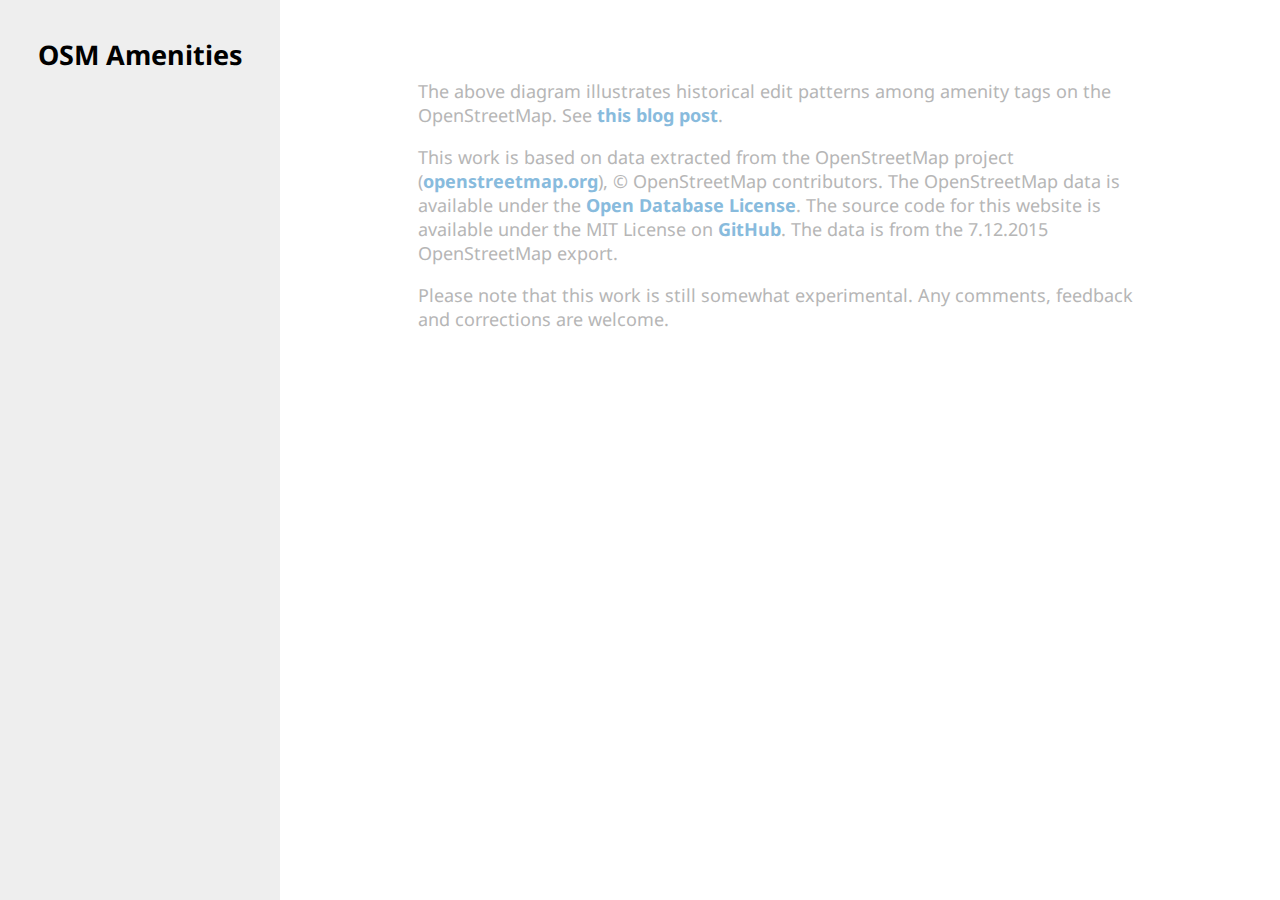
==== web-site/index.html @ 178e552f "added website files" ====
<!DOCTYPE html>
<html>
	<head>
		<meta charset="UTF-8">
		<title>Amenity tag edit patterns on the OpenStreetMap</title>
		<link href='https://fonts.googleapis.com/css?family=Droid+Sans' rel='stylesheet' type='text/css'>
		<script src='https://code.jquery.com/jquery-2.1.4.min.js'></script>
		<link rel='stylesheet' href='style.css' />
	</head>

	<body>
	<div id='left-menu'>
		<h2>OSM Amenities</h2>
		<ul>
			<!-- populated dynamically -->
		</ul>
	</div>

	<div id="right-area">
		<img src=""> </img>

		<div id="image-footer">
			<p>
				The above diagram illustrates historical edit patterns among amenity
				tags on the OpenStreetMap. See
				<a href="http://matiasdahl.iki.fi/2015/finding-related-amenity-tags-on-the-openstreetmap">this
					blog post</a>.
				</p>

				<p>
					This work is based on data extracted from the OpenStreetMap
					project (<a href="https://openstreetmap.org">openstreetmap.org</a>),
					© OpenStreetMap contributors. The OpenStreetMap data is available under
					the <a href="https://openstreetmap.org/copyright">Open Database License</a>.
					The source code for this website is available under the MIT License on
					<a href="https://github.com/matiasdahl/osm-tag-dynamics">GitHub</a>.
					The data is from the 7.12.2015 OpenStreetMap export.
				</p>

				<p>
					Please note that this work is still somewhat experimental. Any comments,
					feedback and corrections are welcome.
				</p>
			</div>
		</div>

		<script src='main.js'> </script>

	</body>
</html>
---- web-site/style.css ----
body {
  font-family: 'Droid Sans', sans-serif;
  font-size: 18px;
}

#left-menu {
  /* Based on:
   *    https://github.com/ScoopThemes/Sidebar/blob/master/css/main.css
   * CC0 license, ScoopThemes
   */
  left: 0;
  top: 0;
  position: fixed;
  min-width: 280px;
  height: 100%;
  background-color: #eee;
  overflow: scroll;
}

#left-menu h2 {
  padding-top: 14px;
  text-align: center;
}

#left-menu ul {
  padding: 0px;
  margin: 0px;
}

#left-menu .active {
  background-color: #52DFA1;
  color: #fafafa;
}

#left-menu li {
  cursor: pointer;
  color: #b6b6b6;
  list-style: none;
  padding: 10px 0px 10px 20px;
  margin:  10px 0px 10px 0px;
  width: 100%;
}

#right-area {
  padding-left: 280px;
}

#right-area img{
  padding-top: 24px;
  padding-bottom: 24px;
  width: 100%;
}

#image-footer {
  color: #b6b6b6;
  font-size: 18px;
  padding: 0px 130px 10px 130px;
}

#image-footer a {
  cursor: pointer;
  color: #88BBDD;
  text-decoration: none;
  font-weight: bold;
}
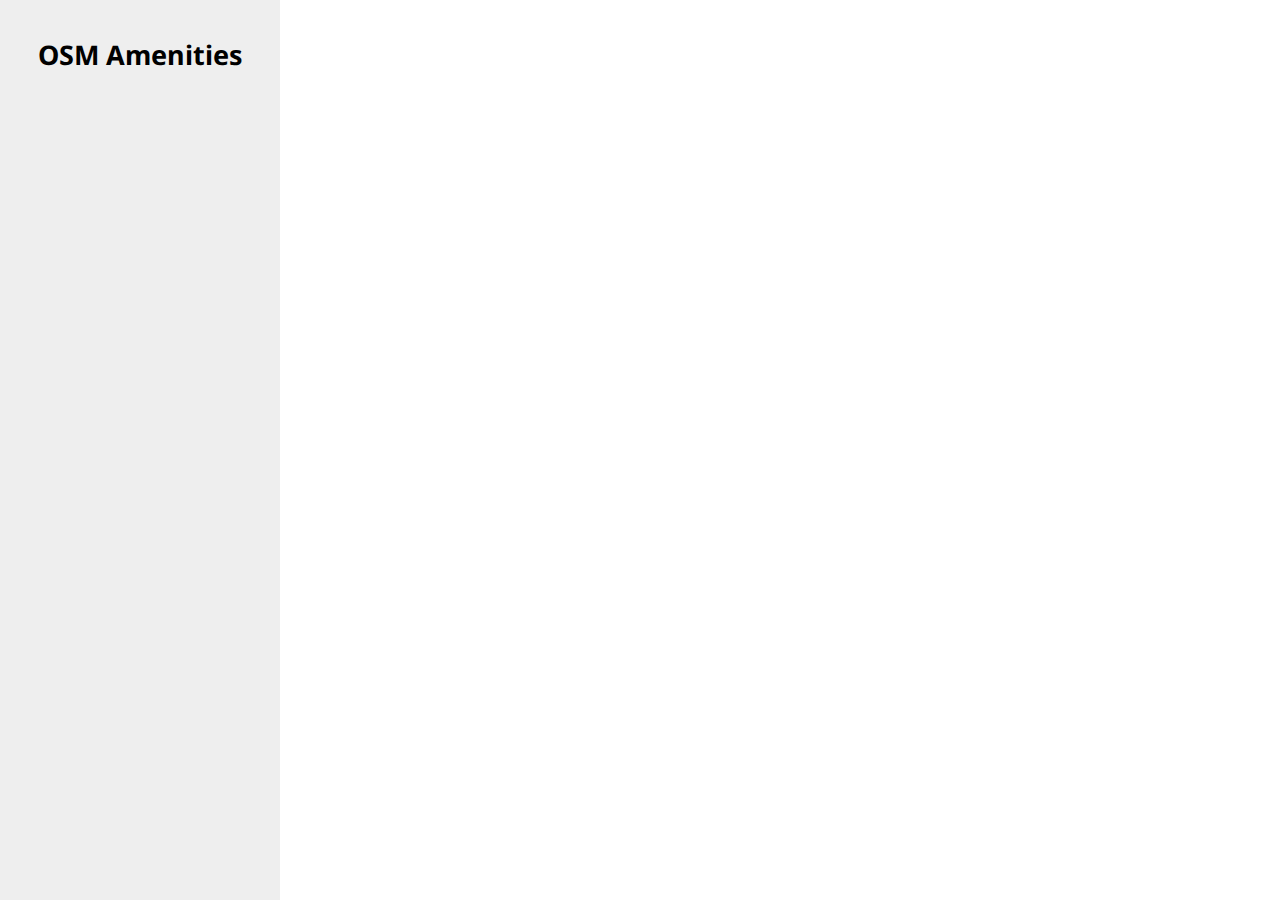
==== commit da0deff9: "svg:s link to taginfo w. alt-texts" ====
--- a/web-site/index.html
+++ b/web-site/index.html
@@ -17,7 +17,7 @@
 	</div>
 
 	<div id="right-area">
-		<img src=""> </img>
+		<object data='' type='image/svg+xml' id='selectedimage'>
 
 		<div id="image-footer">
 			<p>
@@ -44,6 +44,8 @@
 			</div>
 		</div>
 
+		<!-- tracking code -->
+
 		<script src='main.js'> </script>
 
 	</body>
--- a/web-site/style.css
+++ b/web-site/style.css
@@ -5,10 +5,6 @@
 }
 
 #left-menu {
-  /* Based on:
-   *    https://github.com/ScoopThemes/Sidebar/blob/master/css/main.css
-   * CC0 license, ScoopThemes
-   */
   left: 0;
   top: 0;
   position: fixed;
@@ -46,7 +42,7 @@
   padding-left: 280px;
 }
 
-#right-area img{
+#right-area object {
   padding-top: 24px;
   padding-bottom: 24px;
   width: 100%;
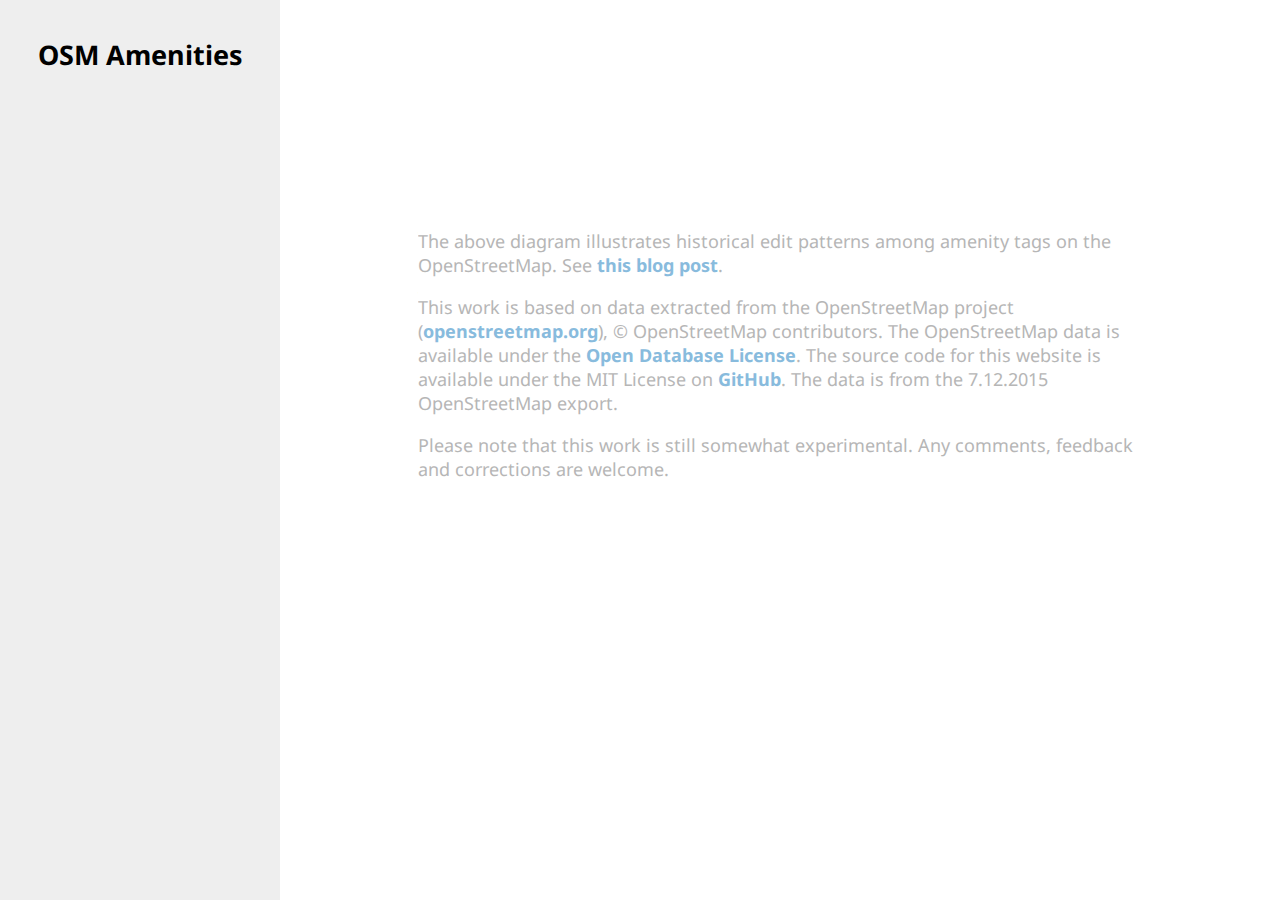
==== commit 5333b553: "Lost footer due to missing </object>" ====
--- a/web-site/index.html
+++ b/web-site/index.html
@@ -17,7 +17,7 @@
 	</div>
 
 	<div id="right-area">
-		<object data='' type='image/svg+xml' id='selectedimage'>
+		<object data='' type='image/svg+xml' id='selectedimage'> </object>
 
 		<div id="image-footer">
 			<p>
